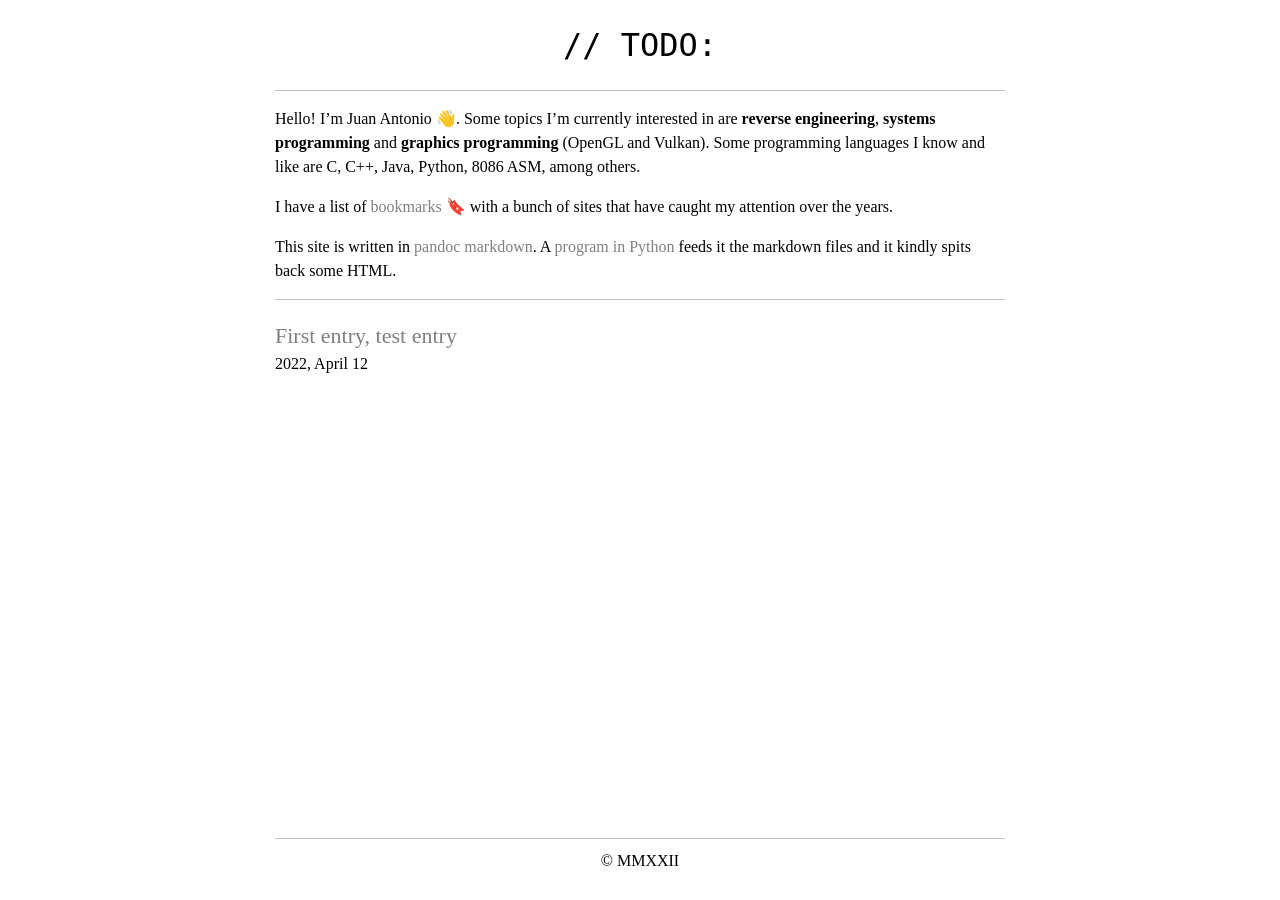
==== index.html @ 428c8612 "Add files" ====
<!DOCTYPE html>
<html>
<head>
	<meta charset="utf-8">
	<meta name="viewport" content="width=device-width, initial-scale=1.0, user-scalable=yes">
	<title>// TODO - Index</title>
	<link rel="stylesheet" href="/style.css">
</head>

<body>
	<header>
		<a href="/"><h1>// TODO:</h1></a>
	</header>


	<article>


<p>Hello! I’m Juan Antonio <span class="emoji"
data-emoji="wave">👋</span>. Some topics I’m currently interested in are
<strong>reverse engineering</strong>, <strong>systems
programming</strong> and <strong>graphics programming</strong> (OpenGL
and Vulkan). Some programming languages I know and like are C, C++,
Java, Python, 8086 ASM, among others.</p>
<p>I have a list of <a href="/bookmarks.html">bookmarks <span
class="emoji" data-emoji="bookmark">🔖</span></a> with a bunch of sites
that have caught my attention over the years.</p>
<p>This site is written in <a href="https://pandoc.org">pandoc
markdown</a>. A <a href="#">program in Python</a> feeds it the markdown
files and it kindly spits back some HTML.</p>
<hr />
	</article>

	<div class="index">
		<a href="blog/first-entry.html">
			<div class="entry">
				<div class="title">First entry, test entry</div>
				<div class="date">2022, April 12</div>
			</div>
		</a>
	</div>

	<div class="spacer"></div>

	<footer>
		<div id="footer-year">© MMXXII</div>
	</footer>
</body>
</html>
---- style.css ----
/* reset */

* {
	box-sizing: border-box;
}

html {
	margin: 0;
}

html,
body {
	height: 100%;
}

h1, h2, h3, h4, h5, h6 {
	font-weight: normal;
}

/* stylesheet */

body {
	margin: 0 auto;
	font-family: Georgia, serif;
	max-width: 794px; /* A4 (21cm) @ 96dpi */
	line-height: 1.5;
	font-size: 16px;
	padding: 0 32px;
	background-color: #fff;
	color: #000;
	display: flex;
	flex-flow: column;
}

article > p {
	/* text-align: justify; */
}

article > h1 {
	font-size: 1.75em;
}

blockquote {
	background-color: inherit;
}

h1 {
	font-size: 2em;
	margin: 0.67em 0;
}

a:link,
a:visited {
	color: gray;
	text-decoration: none;
}

a[title] {
	border-bottom: 1px dotted gray;
}

a[title]::after {
	content: "";
	opacity: 0;
	transition: opacity 0.33s;
}

a[title]:hover {
	position: relative;
}

a[title]:hover::after {
	position: absolute;
	opacity: 1;
	top: -4px;
	left: -4px;
	/*width: 100%; */
	white-space: nowrap;
	content: attr(title);
	padding: 4px;
	border-radius: 4px;
	border: 1px dotted gray;
	background-color: white;
	font-size: 14px;
	transition: opacity 0.33s;
}

hr {
	border: none;
	outline: none;
	background-color: #c2c2c2;
	height: 1px;
}

table {
	border-collapse: collapse;
}

table th,
table td {
	border: 1px solid #d3d3d3;
	padding: 4px 8px;
}

table th {
	background-color: #f3f3f3;
}

table td {
	background-color: #fbfbfb;
}

h1#title {
	font-size: 32px;
	margin-bottom: 0;
}

h2#date {
	margin-top: 0;
	color: gray;
	font-size: 16px;
}

nav#TOC {
	float: right;
	border: 1px solid #d3d3d3;
	background-color: #f3f3f3;
	padding-right: 16px;
	margin-left: 16px;
	text-align: initial;
	overflow: auto;
	max-width: 40%;
}

nav#TOC ul ul {
	padding-inline-start: 32px;
}

span.math.display {
	font-size: 18px;
	display: block;
	overflow: auto;
}

div.sourceCode {
	padding: 16px;
	border: 1px solid lightgray;
	border-radius: 8px;
}

pre {
	overflow: auto;
	font-size: 14px;
}

code {
	font-family: Consolas, monospace;
}

/* stylesheet for fixed elements */

header {
	border-bottom: 1px solid #c2c2c2;
	user-select: none;
	text-align: center;
}

header h1 {
	margin: 0.66em 0;
	color: #000;
	font-family: monospace;
}

footer {
	border-top: 1px solid #c2c2c2;
	padding: 0.66em 0;
	margin: 1em 0;
	text-align: center;
	user-select: none;
}

footer #footer-year {
	cursor: help;
}

.index .entry {
	margin: 0.66em 0;
}

.index .entry .title {
	font-size: 22px;
}

.index .entry .date {
	color: #000;
}

.spacer {
	height: 100%;
}

@media (max-width: 600px) {
	nav#TOC {
		float: none;
		margin-left: 0;
		max-width: 100%;
	}
}
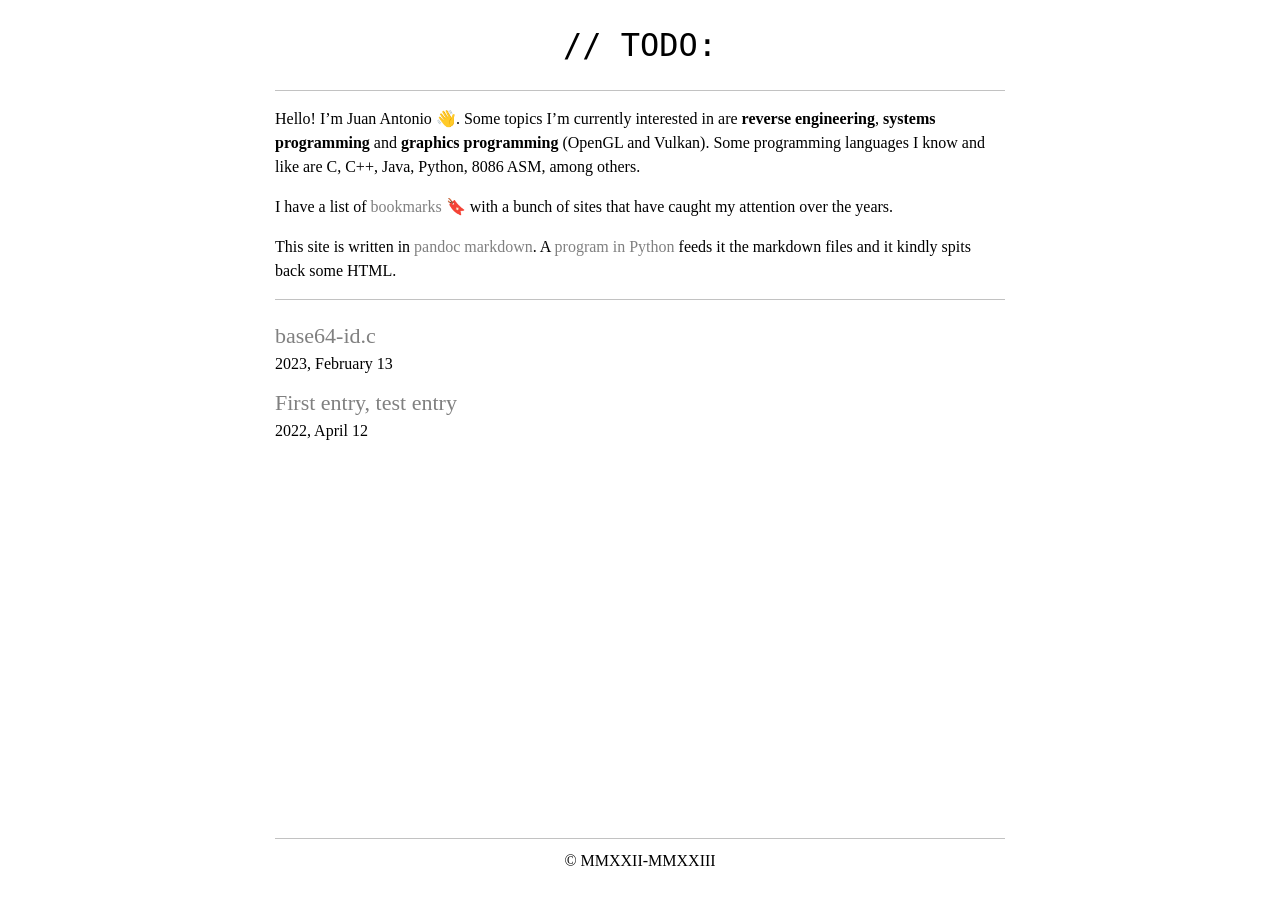
==== commit 3da39550: "Update" ====
--- a/index.html
+++ b/index.html
@@ -26,12 +26,19 @@
 class="emoji" data-emoji="bookmark">🔖</span></a> with a bunch of sites
 that have caught my attention over the years.</p>
 <p>This site is written in <a href="https://pandoc.org">pandoc
-markdown</a>. A <a href="#">program in Python</a> feeds it the markdown
-files and it kindly spits back some HTML.</p>
+markdown</a>. A <a href="https://github.com/jacorsca/blog">program in
+Python</a> feeds it the markdown files and it kindly spits back some
+HTML.</p>
 <hr />
 	</article>
 
 	<div class="index">
+		<a href="blog/base64-id.html">
+			<div class="entry">
+				<div class="title">base64-id.c</div>
+				<div class="date">2023, February 13</div>
+			</div>
+		</a>
 		<a href="blog/first-entry.html">
 			<div class="entry">
 				<div class="title">First entry, test entry</div>
@@ -43,7 +50,7 @@
 	<div class="spacer"></div>
 
 	<footer>
-		<div id="footer-year">© MMXXII</div>
+		<div id="footer-year">© MMXXII-MMXXIII</div>
 	</footer>
 </body>
 </html>
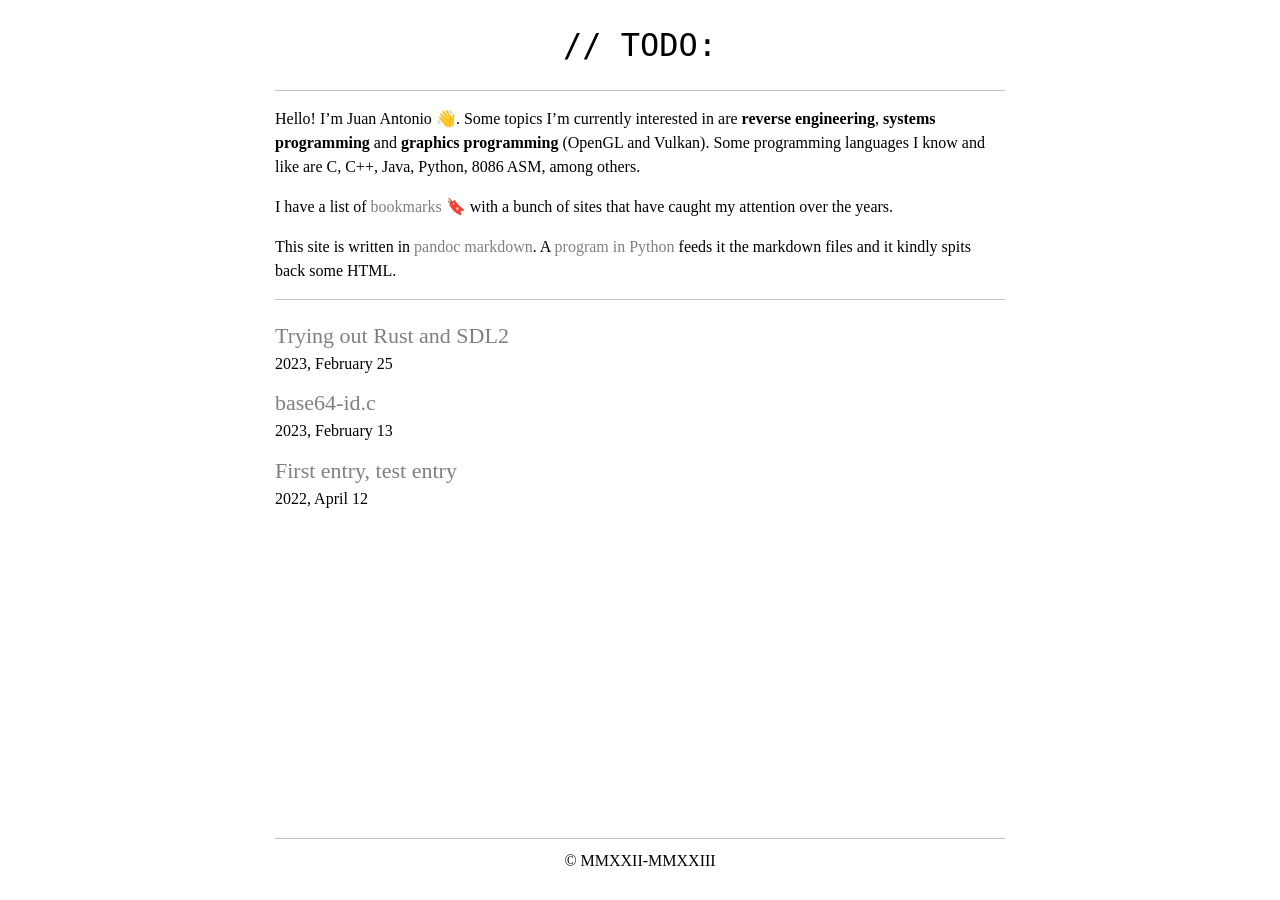
==== commit 6a883348: "Update" ====
--- a/index.html
+++ b/index.html
@@ -33,6 +33,12 @@
 	</article>
 
 	<div class="index">
+		<a href="blog/trying-rust.html">
+			<div class="entry">
+				<div class="title">Trying out Rust and SDL2</div>
+				<div class="date">2023, February 25</div>
+			</div>
+		</a>
 		<a href="blog/base64-id.html">
 			<div class="entry">
 				<div class="title">base64-id.c</div>
